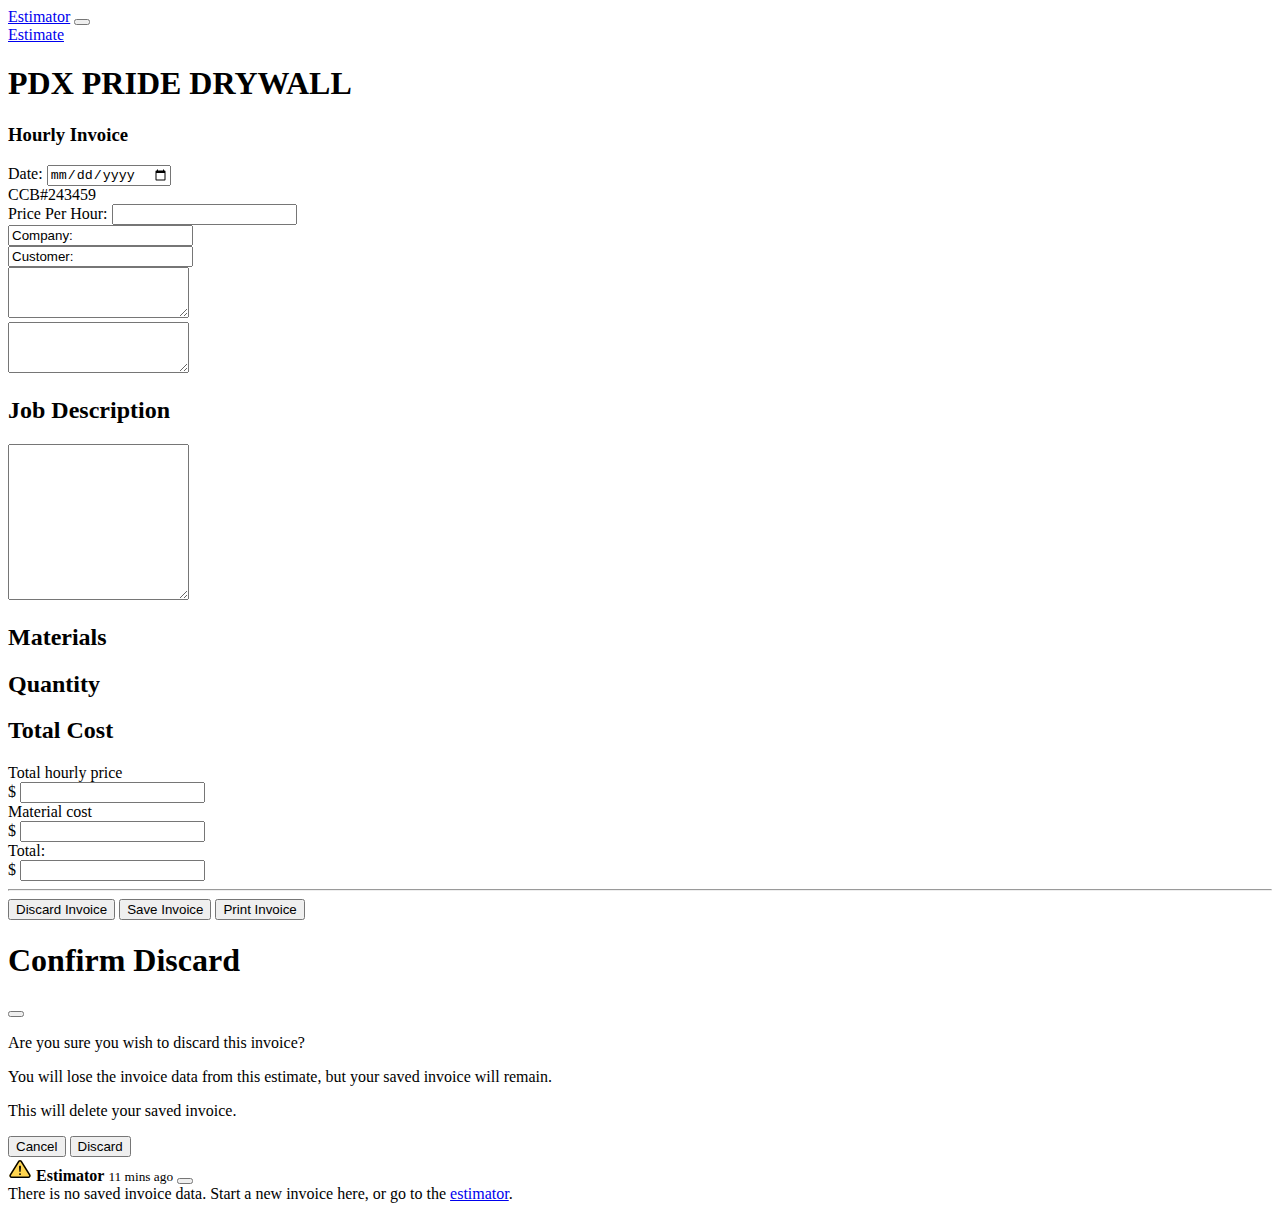
==== draft_invoice.html @ 3df1e255 "Add draft invoice page" ====
<!DOCTYPE html>
<html>
<head>
	<meta charset="utf-8">
	<meta name="viewport" content="width=device-width, initial-scale=1">
	<title>Draft Invoice - PDX Pride Drywall Project Estimator</title>

	<link href="invoice_draft.css" rel="stylesheet">

	<!-- Boostrap CSS -->
	<link href="https://cdn.jsdelivr.net/npm/bootstrap@5.2.3/dist/css/bootstrap.min.css" rel="stylesheet" integrity="sha384-rbsA2VBKQhggwzxH7pPCaAqO46MgnOM80zW1RWuH61DGLwZJEdK2Kadq2F9CUG65" crossorigin="anonymous">
</head>
<body>
	<div class="container">
    <!-- #region Navbar -->
    <nav class="navbar navbar-expand-lg bg-body-tertiary">
      <div class="container-fluid">
        <a class="navbar-brand" href="#">Estimator</a>
        <button class="navbar-toggler" type="button" data-bs-toggle="collapse" data-bs-target="#navbarSupportedContent" aria-controls="navbarSupportedContent" aria-expanded="false" aria-label="Toggle navigation">
          <span class="navbar-toggler-icon"></span>
        </button>
        <div class="collapse navbar-collapse" id="navbar">
          <div class="navbar-nav">
            <a id="estimator-link" class="nav-link" href="/index.html">Estimate</a>
            <!-- <a id="settings-link" class="nav-link" href="#">Settings</a> -->
            <!-- <a class="nav-link" href="#">Pricing</a>
            <a class="nav-link disabled">Disabled</a> -->
          </div>
        </div>
      </div>
    </nav>
    <!-- #endregion -->

		<div class="text-center">
			<h1>PDX PRIDE DRYWALL</h1>
			<h3>Hourly Invoice</h3>
		</div>

		<form>
			<div class="row">
				<div class="col-4">
					Date: <input type="date" id="date-input" class="form-control">
				</div>
				<div class="col-4 text-center">
					<span id="ccb">CCB#243459</span>
				</div>
				<div class="col-4">
					Price Per Hour: <input type="number" id="hourly-input" class="form-control">
				</div>
			</div>

			<div class="row">
				<div class="col-6">
					<input type="text" id="company-input" class="form-control" value="Company: ">
				</div>
				<div class="col-6">
					<input type="text" id="customer-input" class="form-control" value="Customer: ">
				</div>
			</div>

			<div class="row">
				<div class="col-6">
					<textarea id="company-address-input" class="form-control" rows="3"></textarea>
				</div>
				<div class="col-6">
					<textarea id="customer-address-input" class="form-control" rows="3"></textarea>
				</div>
			</div>

			<div class="row">
				<div class="col-12">
					<h2>Job Description</h2>
				</div>
			</div>

			<div class="row">
				<div class="col-12">
					<textarea id="description-input" class="form-control" rows="10"></textarea>
				</div>
			</div>

			<div class="row">
				<div class="col-6">
					<h2>Materials</h2>
				</div>
				<div class="col-3">
					<h2>Quantity</h2>
				</div>
				<div class="col-3">
					<h2>Total Cost</h2>
				</div>
			</div>

			<div id="materials-list">
			</div>

			<div class="row">
				<div class="col-6">
					<div class="row">
						<div class="col-auto">
							<label id="total-hourly-label">Total hourly price</label>
						</div>
						<div class="col">
							<div class="input-group">
								<span class="input-group-text">$</span>
								<input type="number" id="total-hourly-input" class="form-control" aria-describedby="total-hourly-label">
							</div>
						</div>
					</div>
				</div>
				<div class="col-6">
					<div class="row">
						<div class="col-auto">
							<label id="material-cost-label">Material cost</label>
						</div>
						<div class="col">
							<div class="input-group">
								<span class="input-group-text">$</span>
								<input type="number" id="material-cost-input" class="form-control" aria-describedby="material-cost-label">
							</div>
						</div>
					</div>
				</div>
			</div>

			<div class="row">
				<div class="col-12">
					<label id="invoice-total-label">Total:</label>
					<div class="input-group">
						<span class="input-group-text">$</span>
						<input type="number" id="invoice-total-input" class="form-control" aria-describedby="invoice-total-label">
					</div>
				</div>
			</div>

					
		</form>

		<hr>
		
		<div class="row">
			<div class="col-md-12 text-end">
				<button id="discard-button" type="button" class="btn btn-outline-secondary">Discard Invoice</button>
				<button id="save-button" type="button" class="btn btn-outline-info">Save Invoice</button>
				<button id="print-button" type="button" class="btn btn-primary">Print Invoice</button>
			</div>
		</div>
	</div>

  <!-- #region Modals -->
  <div class="modal fade" id="discard-modal" tabindex="-1" aria-labelledby="discard-modal-label" aria-hidden="true">
    <div class="modal-dialog">
      <div class="modal-content">
        <div class="modal-header">
          <h1 class="modal-title fs-5" id="discard-modal-label">Confirm Discard</h1>
          <button type="button" class="btn-close" data-bs-dismiss="modal" aria-label="Close"></button>
        </div>
        <div class="modal-body">

					<p>Are you sure you wish to discard this invoice?</p>
					<p id="source-session" class="d-none">You will lose the invoice data from this estimate, but your saved invoice will remain.</p>
					<p id="source-local" class="d-none">This will delete your saved invoice.</p>
          
        </div>
        <div class="modal-footer">
          <button type="button" class="btn btn-secondary" data-bs-dismiss="modal">Cancel</button>
          <button id="modal-discard-button" type="button" class="btn btn-danger">Discard</button>
        </div>
      </div>
    </div>
  </div>
  <!-- #endregion -->

	<!-- #region Toasts -->
	<div class="toast-container position-fixed top-0 end-0 p-3">
		<div id="no-saved-invoice-warning" class="toast text-bg-warning" role="alert" aria-live="assertive" aria-atomic="true">
			<div class="toast-header">
				<img src="/img/warning.png" class="rounded me-2 warning-toast-symbol" alt="warning symbol">
				<strong class="me-auto">Estimator</strong>
				<small>11 mins ago</small>
				<button type="button" class="btn-close" data-bs-dismiss="toast" aria-label="Close"></button>
			</div>
			<div class="toast-body">
				There is no saved invoice data. Start a new invoice here, or go to the <a href="/index.html">estimator</a>.
			</div>
		</div>
	</div>
	<!-- #endregion -->

	<!-- Scripts -->
	<script src="https://cdn.jsdelivr.net/npm/bootstrap@5.2.3/dist/js/bootstrap.bundle.min.js" integrity="sha384-kenU1KFdBIe4zVF0s0G1M5b4hcpxyD9F7jL+jjXkk+Q2h455rYXK/7HAuoJl+0I4" crossorigin="anonymous"></script>
	<script src="https://code.jquery.com/jquery-3.6.1.js"></script>
	<script src="invoice_draft.js"></script>
</body>
</html>
---- invoice_draft.css ----
#description-input {
	text-align: center;
}

.warning-toast-symbol {
	/* width: 25%;
	height: 25%; */
}
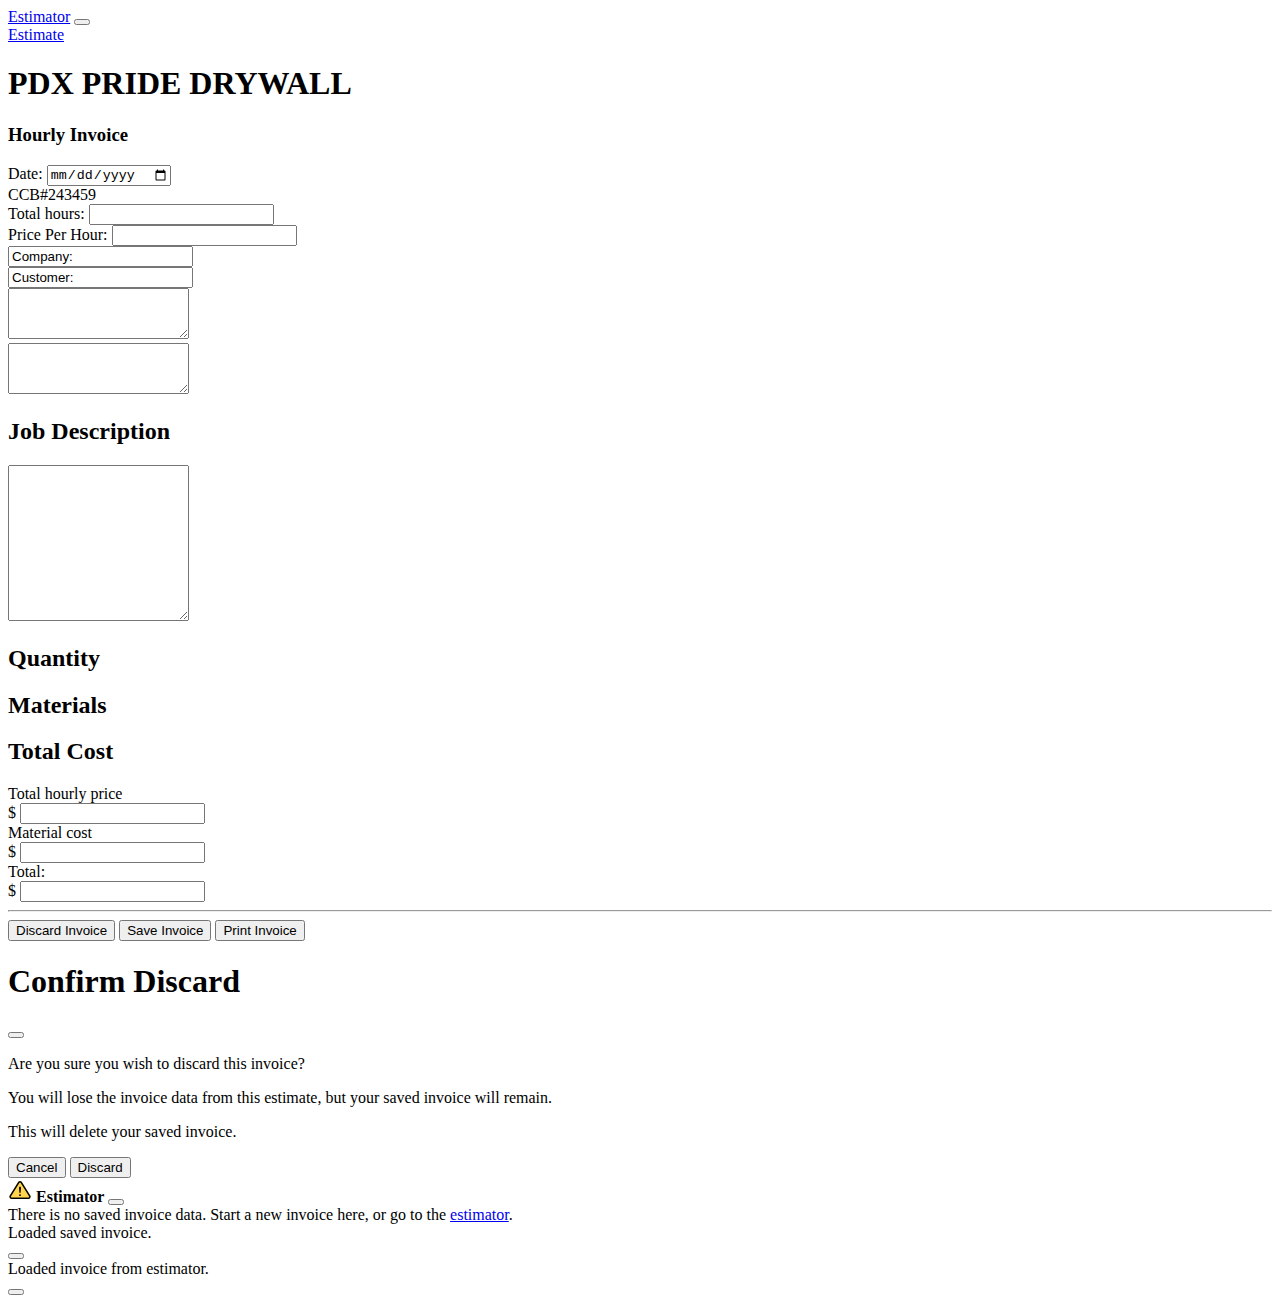
==== commit 0338f57d: "Added print invoice screen" ====
--- a/draft_invoice.html
+++ b/draft_invoice.html
@@ -38,13 +38,16 @@
 
 		<form>
 			<div class="row">
-				<div class="col-4">
+				<div class="col-3">
 					Date: <input type="date" id="date-input" class="form-control">
 				</div>
-				<div class="col-4 text-center">
+				<div class="col-3 text-center">
 					<span id="ccb">CCB#243459</span>
 				</div>
-				<div class="col-4">
+				<div class="col-3">
+					Total hours: <input type="number" id="hours-input" class="form-control">
+				</div>
+				<div class="col-3">
 					Price Per Hour: <input type="number" id="hourly-input" class="form-control">
 				</div>
 			</div>
@@ -80,11 +83,11 @@
 			</div>
 
 			<div class="row">
+				<div class="col-3">
+					<h2>Quantity</h2>
+				</div>
 				<div class="col-6">
 					<h2>Materials</h2>
-				</div>
-				<div class="col-3">
-					<h2>Quantity</h2>
 				</div>
 				<div class="col-3">
 					<h2>Total Cost</h2>
@@ -177,11 +180,31 @@
 			<div class="toast-header">
 				<img src="/img/warning.png" class="rounded me-2 warning-toast-symbol" alt="warning symbol">
 				<strong class="me-auto">Estimator</strong>
-				<small>11 mins ago</small>
+				<!-- <small>11 mins ago</small> -->
 				<button type="button" class="btn-close" data-bs-dismiss="toast" aria-label="Close"></button>
 			</div>
 			<div class="toast-body">
 				There is no saved invoice data. Start a new invoice here, or go to the <a href="/index.html">estimator</a>.
+			</div>
+		</div>
+
+		<!-- Local Storage toast -->
+		<div id="local-storage-toast" class="toast align-items-center text-bg-primary border-0" role="alert" aria-live="assertive" aria-atomic="true">
+			<div class="d-flex">
+				<div class="toast-body">
+					Loaded saved invoice.
+				</div>
+				<button type="button" class="btn-close btn-close-white me-2 m-auto" data-bs-dismiss="toast" aria-label="Close"></button>
+			</div>
+		</div>
+
+		<!-- Session Storage toast -->
+		<div id="session-storage-toast" class="toast align-items-center text-bg-primary border-0" role="alert" aria-live="assertive" aria-atomic="true">
+			<div class="d-flex">
+				<div class="toast-body">
+					Loaded invoice from estimator.
+				</div>
+				<button type="button" class="btn-close btn-close-white me-2 m-auto" data-bs-dismiss="toast" aria-label="Close"></button>
 			</div>
 		</div>
 	</div>
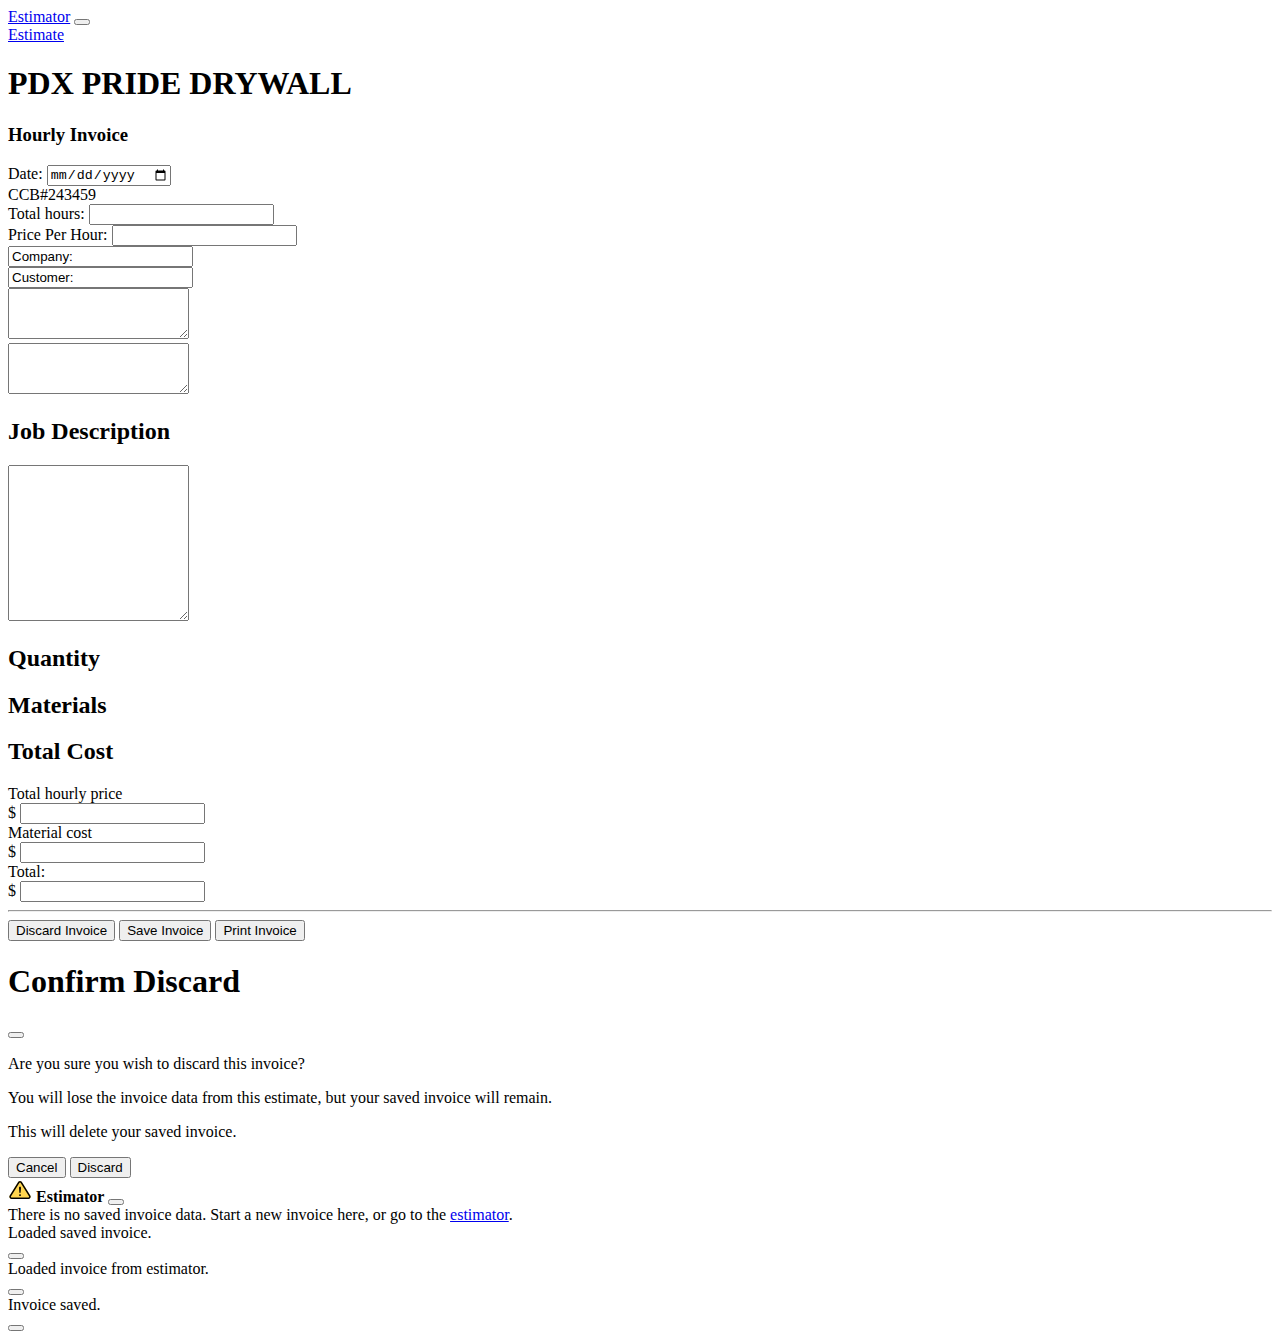
==== commit 2c020f94: "Added saving invoice toast" ====
--- a/draft_invoice.html
+++ b/draft_invoice.html
@@ -207,6 +207,16 @@
 				<button type="button" class="btn-close btn-close-white me-2 m-auto" data-bs-dismiss="toast" aria-label="Close"></button>
 			</div>
 		</div>
+
+		<!-- Invoice saved toast -->
+		<div id="saved-toast" class="toast align-items-center text-bg-primary border-0" role="alert" aria-live="assertive" aria-atomic="true">
+			<div class="d-flex">
+				<div class="toast-body">
+					Invoice saved.
+				</div>
+				<button type="button" class="btn-close btn-close-white me-2 m-auto" data-bs-dismiss="toast" aria-label="Close"></button>
+			</div>
+		</div>
 	</div>
 	<!-- #endregion -->
 
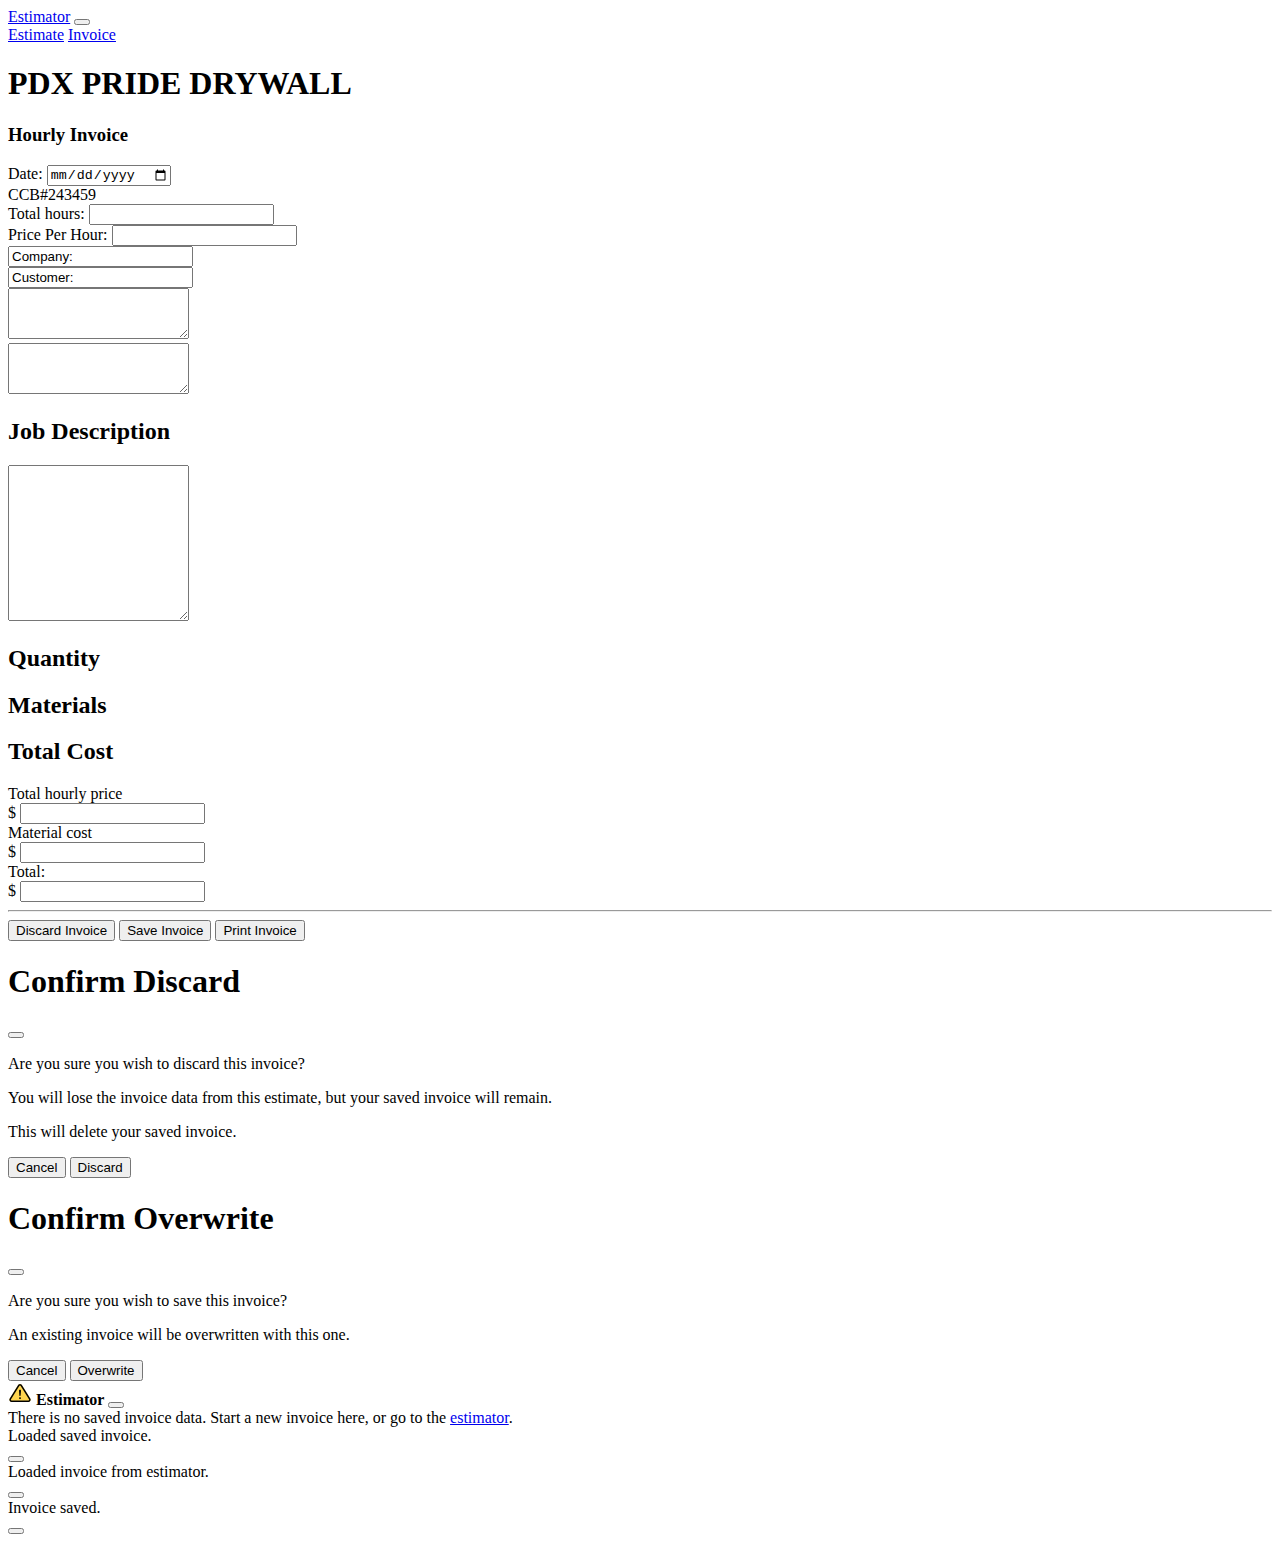
==== commit 385ec2b5: "Added save overwrite confirmation modal" ====
--- a/draft_invoice.html
+++ b/draft_invoice.html
@@ -19,9 +19,10 @@
         <button class="navbar-toggler" type="button" data-bs-toggle="collapse" data-bs-target="#navbarSupportedContent" aria-controls="navbarSupportedContent" aria-expanded="false" aria-label="Toggle navigation">
           <span class="navbar-toggler-icon"></span>
         </button>
-        <div class="collapse navbar-collapse" id="navbar">
+        <div class="collapse navbar-collapse" id="navbarSupportedContent">
           <div class="navbar-nav">
             <a id="estimator-link" class="nav-link" href="/index.html">Estimate</a>
+            <a id="draft-invoice-link" class="nav-link active" href="/draft_invoice.html">Invoice</a>
             <!-- <a id="settings-link" class="nav-link" href="#">Settings</a> -->
             <!-- <a class="nav-link" href="#">Pricing</a>
             <a class="nav-link disabled">Disabled</a> -->
@@ -168,6 +169,27 @@
         <div class="modal-footer">
           <button type="button" class="btn btn-secondary" data-bs-dismiss="modal">Cancel</button>
           <button id="modal-discard-button" type="button" class="btn btn-danger">Discard</button>
+        </div>
+      </div>
+    </div>
+  </div>
+	
+  <div class="modal fade" id="overwrite-modal" tabindex="-1" aria-labelledby="overwrite-modal-label" aria-hidden="true">
+    <div class="modal-dialog">
+      <div class="modal-content">
+        <div class="modal-header">
+          <h1 class="modal-title fs-5" id="overwrite-modal-label">Confirm Overwrite</h1>
+          <button type="button" class="btn-close" data-bs-dismiss="modal" aria-label="Close"></button>
+        </div>
+        <div class="modal-body">
+
+					<p>Are you sure you wish to save this invoice?</p>
+					<p>An existing invoice will be overwritten with this one.</p>
+          
+        </div>
+        <div class="modal-footer">
+          <button type="button" class="btn btn-secondary" data-bs-dismiss="modal">Cancel</button>
+          <button id="modal-overwrite-button" type="button" class="btn btn-primary">Overwrite</button>
         </div>
       </div>
     </div>
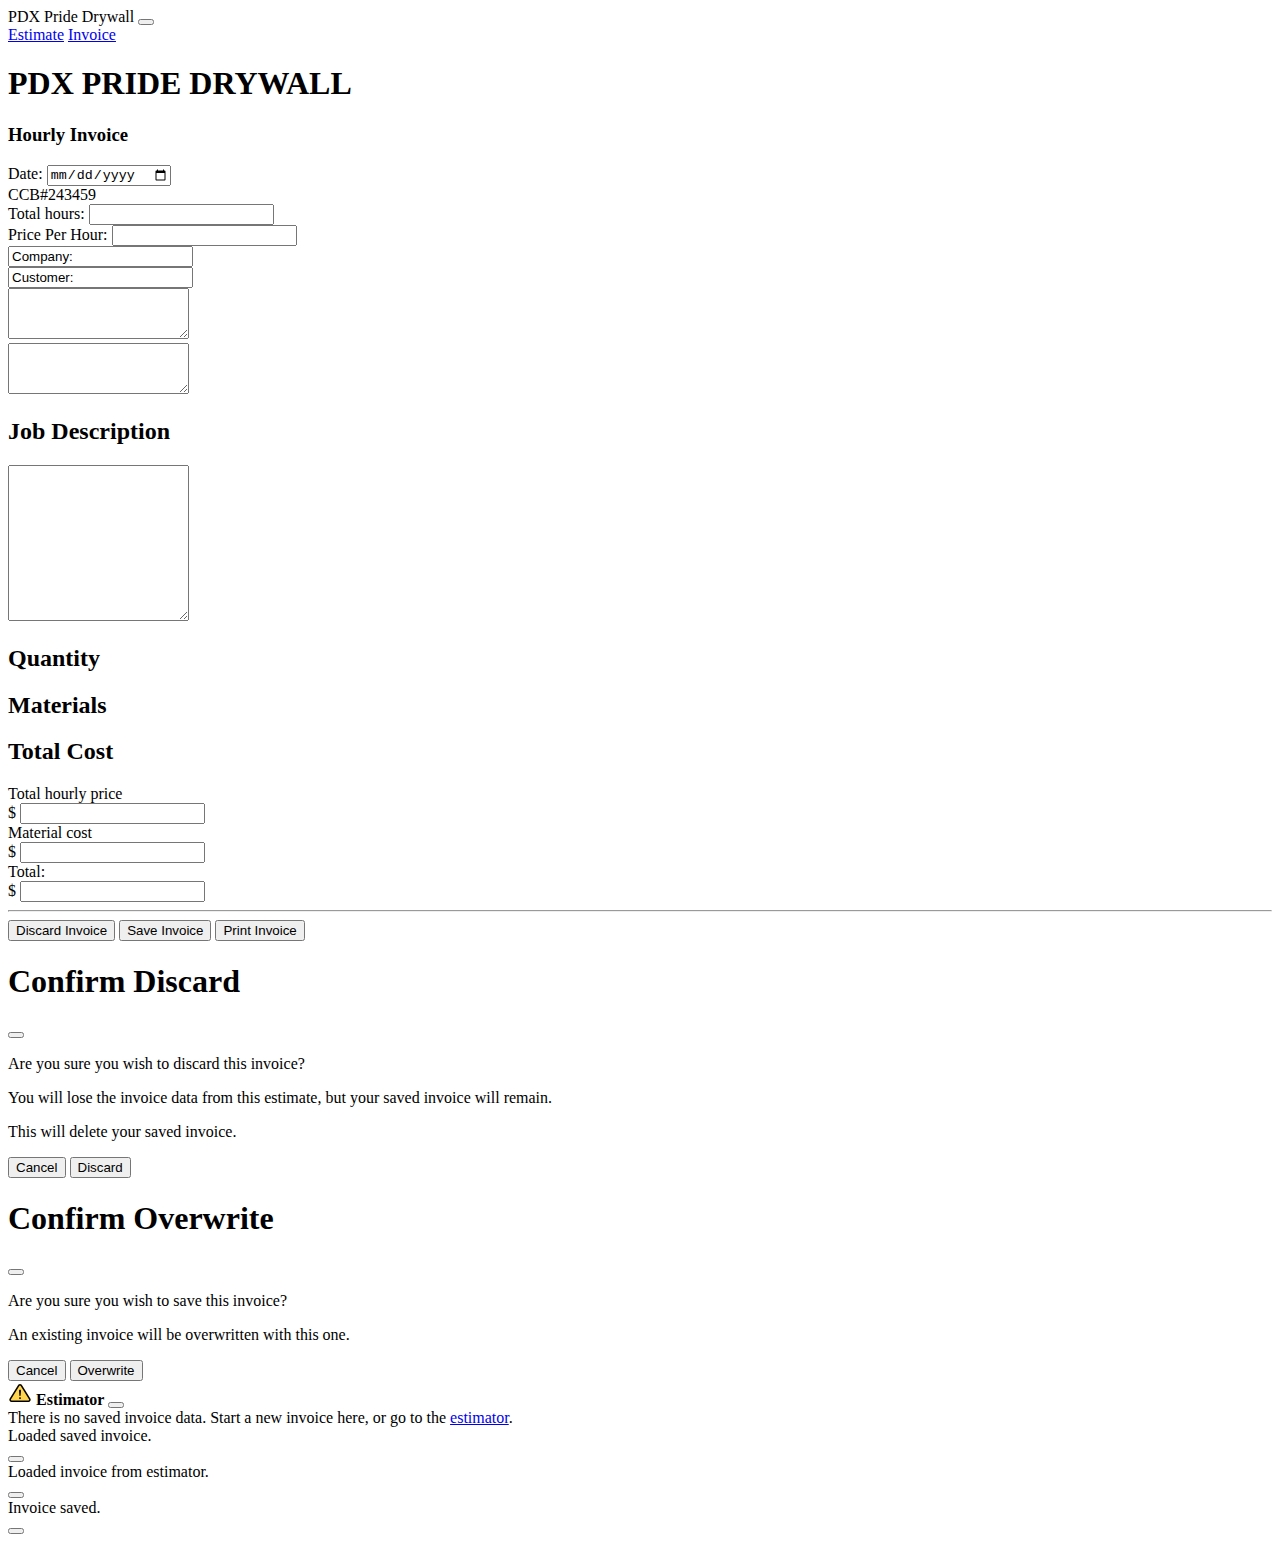
==== commit 0b8a55e4: "Added project save to estimator page" ====
--- a/draft_invoice.html
+++ b/draft_invoice.html
@@ -15,7 +15,8 @@
     <!-- #region Navbar -->
     <nav class="navbar navbar-expand-lg bg-body-tertiary">
       <div class="container-fluid">
-        <a class="navbar-brand" href="#">Estimator</a>
+        <!-- <a class="navbar-brand" href="#">PDX Pride Drywall</a> -->
+    		<span class="navbar-brand mb-0 h1">PDX Pride Drywall</span>
         <button class="navbar-toggler" type="button" data-bs-toggle="collapse" data-bs-target="#navbarSupportedContent" aria-controls="navbarSupportedContent" aria-expanded="false" aria-label="Toggle navigation">
           <span class="navbar-toggler-icon"></span>
         </button>
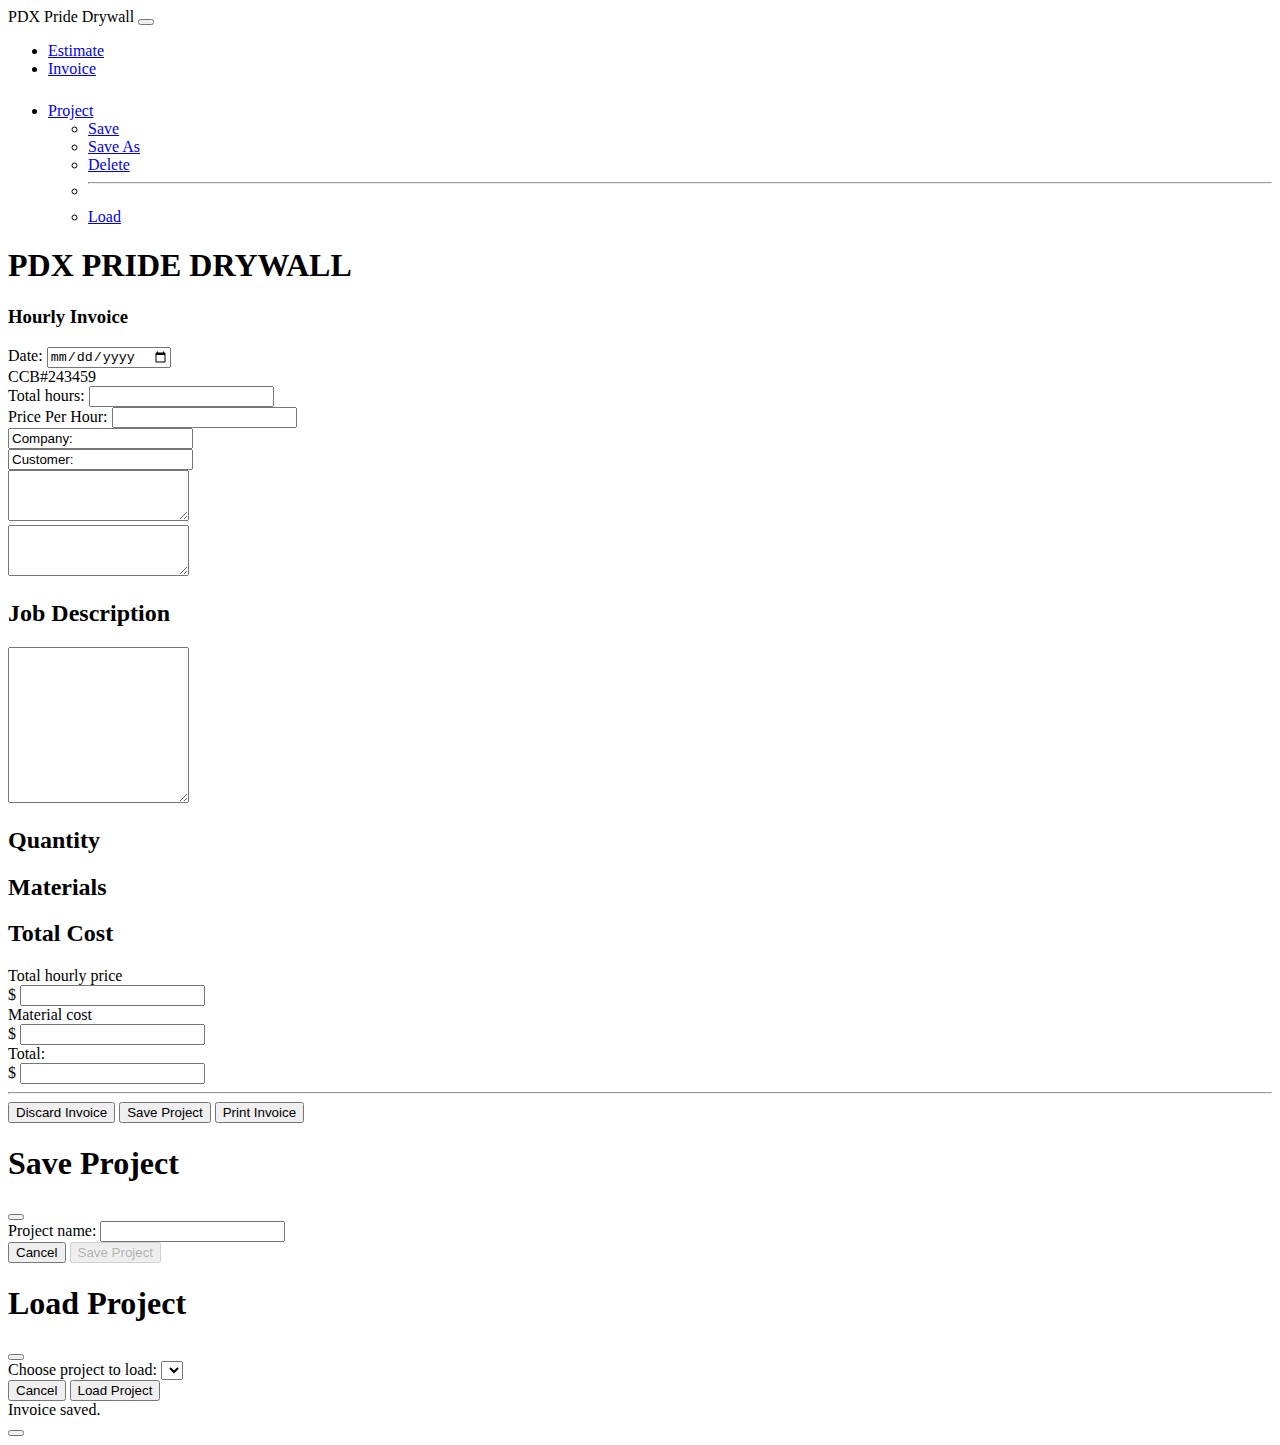
==== commit df0852a4: "Added saving and loading projects to invoice" ====
--- a/draft_invoice.html
+++ b/draft_invoice.html
@@ -6,6 +6,7 @@
 	<title>Draft Invoice - PDX Pride Drywall Project Estimator</title>
 
 	<link href="invoice_draft.css" rel="stylesheet">
+	<link href="default.css" rel="stylesheet">
 
 	<!-- Boostrap CSS -->
 	<link href="https://cdn.jsdelivr.net/npm/bootstrap@5.2.3/dist/css/bootstrap.min.css" rel="stylesheet" integrity="sha384-rbsA2VBKQhggwzxH7pPCaAqO46MgnOM80zW1RWuH61DGLwZJEdK2Kadq2F9CUG65" crossorigin="anonymous">
@@ -21,13 +22,26 @@
           <span class="navbar-toggler-icon"></span>
         </button>
         <div class="collapse navbar-collapse" id="navbarSupportedContent">
-          <div class="navbar-nav">
-            <a id="estimator-link" class="nav-link" href="/index.html">Estimate</a>
-            <a id="draft-invoice-link" class="nav-link active" href="/draft_invoice.html">Invoice</a>
-            <!-- <a id="settings-link" class="nav-link" href="#">Settings</a> -->
-            <!-- <a class="nav-link" href="#">Pricing</a>
-            <a class="nav-link disabled">Disabled</a> -->
-          </div>
+          <ul class="navbar-nav">
+            <li class="nav-item"><a id="estimator-link" class="nav-link" href="/index.html">Estimate</a></li>
+            <li class="nav-item"><a id="draft-invoice-link" class="nav-link active" href="/draft_invoice.html">Invoice</a></li>
+            <div id="navbar-separator" class="vr"></div>
+            <!-- <li class="nav-item">
+              <a id="settings-link" class="nav-link" href="#">Settings</a>
+            </li> -->
+            <li class="nav-item dropdown">
+              <a class="nav-link dropdown-toggle" href="#" role="button" data-bs-toggle="dropdown">
+                Project
+              </a>
+              <ul class="dropdown-menu">
+                <li><a id="navbar-save-link" class="dropdown-item" href="#">Save</a></li>
+                <li><a id="navbar-saveas-link"  class="dropdown-item" href="#">Save As</a></li>
+                <li><a id="navbar-delete-link"  class="dropdown-item text-danger" href="#">Delete</a></li>
+                <li><hr class="dropdown-divider"></li>
+                <li><a id="navbar-load-link" class="dropdown-item" href="#">Load</a></li>
+              </ul>
+            </li>
+						</ul>
         </div>
       </div>
     </nav>
@@ -146,51 +160,58 @@
 		<div class="row">
 			<div class="col-md-12 text-end">
 				<button id="discard-button" type="button" class="btn btn-outline-secondary">Discard Invoice</button>
-				<button id="save-button" type="button" class="btn btn-outline-info">Save Invoice</button>
+				<button id="save-button" type="button" class="btn btn-outline-info">Save Project</button>
 				<button id="print-button" type="button" class="btn btn-primary">Print Invoice</button>
 			</div>
 		</div>
 	</div>
 
   <!-- #region Modals -->
-  <div class="modal fade" id="discard-modal" tabindex="-1" aria-labelledby="discard-modal-label" aria-hidden="true">
+  
+  <div class="modal fade" id="save-modal" tabindex="-1" aria-labelledby="saveModalLabel" aria-hidden="true">
     <div class="modal-dialog">
       <div class="modal-content">
         <div class="modal-header">
-          <h1 class="modal-title fs-5" id="discard-modal-label">Confirm Discard</h1>
+          <h1 class="modal-title fs-5" id="saveModalLabel">Save Project</h1>
           <button type="button" class="btn-close" data-bs-dismiss="modal" aria-label="Close"></button>
         </div>
         <div class="modal-body">
 
-					<p>Are you sure you wish to discard this invoice?</p>
-					<p id="source-session" class="d-none">You will lose the invoice data from this estimate, but your saved invoice will remain.</p>
-					<p id="source-local" class="d-none">This will delete your saved invoice.</p>
-          
+          <form id="save_form">
+            <div class="form-group">
+              <label for="project-name-input" class="col-form-label">Project name:</label>
+              <input type="text" class="form-control" id="project-name-input">
+            </div>
+          </form>
         </div>
         <div class="modal-footer">
           <button type="button" class="btn btn-secondary" data-bs-dismiss="modal">Cancel</button>
-          <button id="modal-discard-button" type="button" class="btn btn-danger">Discard</button>
+          <button id="project-save-button" type="button" class="btn btn-primary" disabled>Save Project</button>
         </div>
       </div>
     </div>
   </div>
-	
-  <div class="modal fade" id="overwrite-modal" tabindex="-1" aria-labelledby="overwrite-modal-label" aria-hidden="true">
+  
+  <div class="modal fade" id="load-modal" tabindex="-1" aria-labelledby="loadModalLabel" aria-hidden="true">
     <div class="modal-dialog">
       <div class="modal-content">
         <div class="modal-header">
-          <h1 class="modal-title fs-5" id="overwrite-modal-label">Confirm Overwrite</h1>
+          <h1 class="modal-title fs-5" id="loadModalLabel">Load Project</h1>
           <button type="button" class="btn-close" data-bs-dismiss="modal" aria-label="Close"></button>
         </div>
         <div class="modal-body">
 
-					<p>Are you sure you wish to save this invoice?</p>
-					<p>An existing invoice will be overwritten with this one.</p>
-          
+          <form id="save_form">
+            <div class="form-group">
+              <label for="load-project-select" class="col-form-label">Choose project to load:</label>
+              <select id="load-project-select" class="form-select">
+              </select>
+            </div>
+          </form>
         </div>
         <div class="modal-footer">
           <button type="button" class="btn btn-secondary" data-bs-dismiss="modal">Cancel</button>
-          <button id="modal-overwrite-button" type="button" class="btn btn-primary">Overwrite</button>
+          <button id="project-load-button" type="button" class="btn btn-primary">Load Project</button>
         </div>
       </div>
     </div>
@@ -199,37 +220,6 @@
 
 	<!-- #region Toasts -->
 	<div class="toast-container position-fixed top-0 end-0 p-3">
-		<div id="no-saved-invoice-warning" class="toast text-bg-warning" role="alert" aria-live="assertive" aria-atomic="true">
-			<div class="toast-header">
-				<img src="/img/warning.png" class="rounded me-2 warning-toast-symbol" alt="warning symbol">
-				<strong class="me-auto">Estimator</strong>
-				<!-- <small>11 mins ago</small> -->
-				<button type="button" class="btn-close" data-bs-dismiss="toast" aria-label="Close"></button>
-			</div>
-			<div class="toast-body">
-				There is no saved invoice data. Start a new invoice here, or go to the <a href="/index.html">estimator</a>.
-			</div>
-		</div>
-
-		<!-- Local Storage toast -->
-		<div id="local-storage-toast" class="toast align-items-center text-bg-primary border-0" role="alert" aria-live="assertive" aria-atomic="true">
-			<div class="d-flex">
-				<div class="toast-body">
-					Loaded saved invoice.
-				</div>
-				<button type="button" class="btn-close btn-close-white me-2 m-auto" data-bs-dismiss="toast" aria-label="Close"></button>
-			</div>
-		</div>
-
-		<!-- Session Storage toast -->
-		<div id="session-storage-toast" class="toast align-items-center text-bg-primary border-0" role="alert" aria-live="assertive" aria-atomic="true">
-			<div class="d-flex">
-				<div class="toast-body">
-					Loaded invoice from estimator.
-				</div>
-				<button type="button" class="btn-close btn-close-white me-2 m-auto" data-bs-dismiss="toast" aria-label="Close"></button>
-			</div>
-		</div>
 
 		<!-- Invoice saved toast -->
 		<div id="saved-toast" class="toast align-items-center text-bg-primary border-0" role="alert" aria-live="assertive" aria-atomic="true">
@@ -240,12 +230,14 @@
 				<button type="button" class="btn-close btn-close-white me-2 m-auto" data-bs-dismiss="toast" aria-label="Close"></button>
 			</div>
 		</div>
+
 	</div>
 	<!-- #endregion -->
 
 	<!-- Scripts -->
 	<script src="https://cdn.jsdelivr.net/npm/bootstrap@5.2.3/dist/js/bootstrap.bundle.min.js" integrity="sha384-kenU1KFdBIe4zVF0s0G1M5b4hcpxyD9F7jL+jjXkk+Q2h455rYXK/7HAuoJl+0I4" crossorigin="anonymous"></script>
 	<script src="https://code.jquery.com/jquery-3.6.1.js"></script>
+	<script src="utilities.js"></script>
 	<script src="invoice_draft.js"></script>
 </body>
 </html>--- a/invoice_draft.css
+++ b/invoice_draft.css
@@ -1,8 +1,3 @@
 #description-input {
 	text-align: center;
-}
-
-.warning-toast-symbol {
-	/* width: 25%;
-	height: 25%; */
 }--- a/default.css
+++ b/default.css
@@ -0,0 +1,9 @@
+.debug {
+	border: 1px solid red;
+	background-color: lightcoral;
+}
+
+#navbar-separator {
+	height: 1.5em;
+	margin: auto 1em;
+}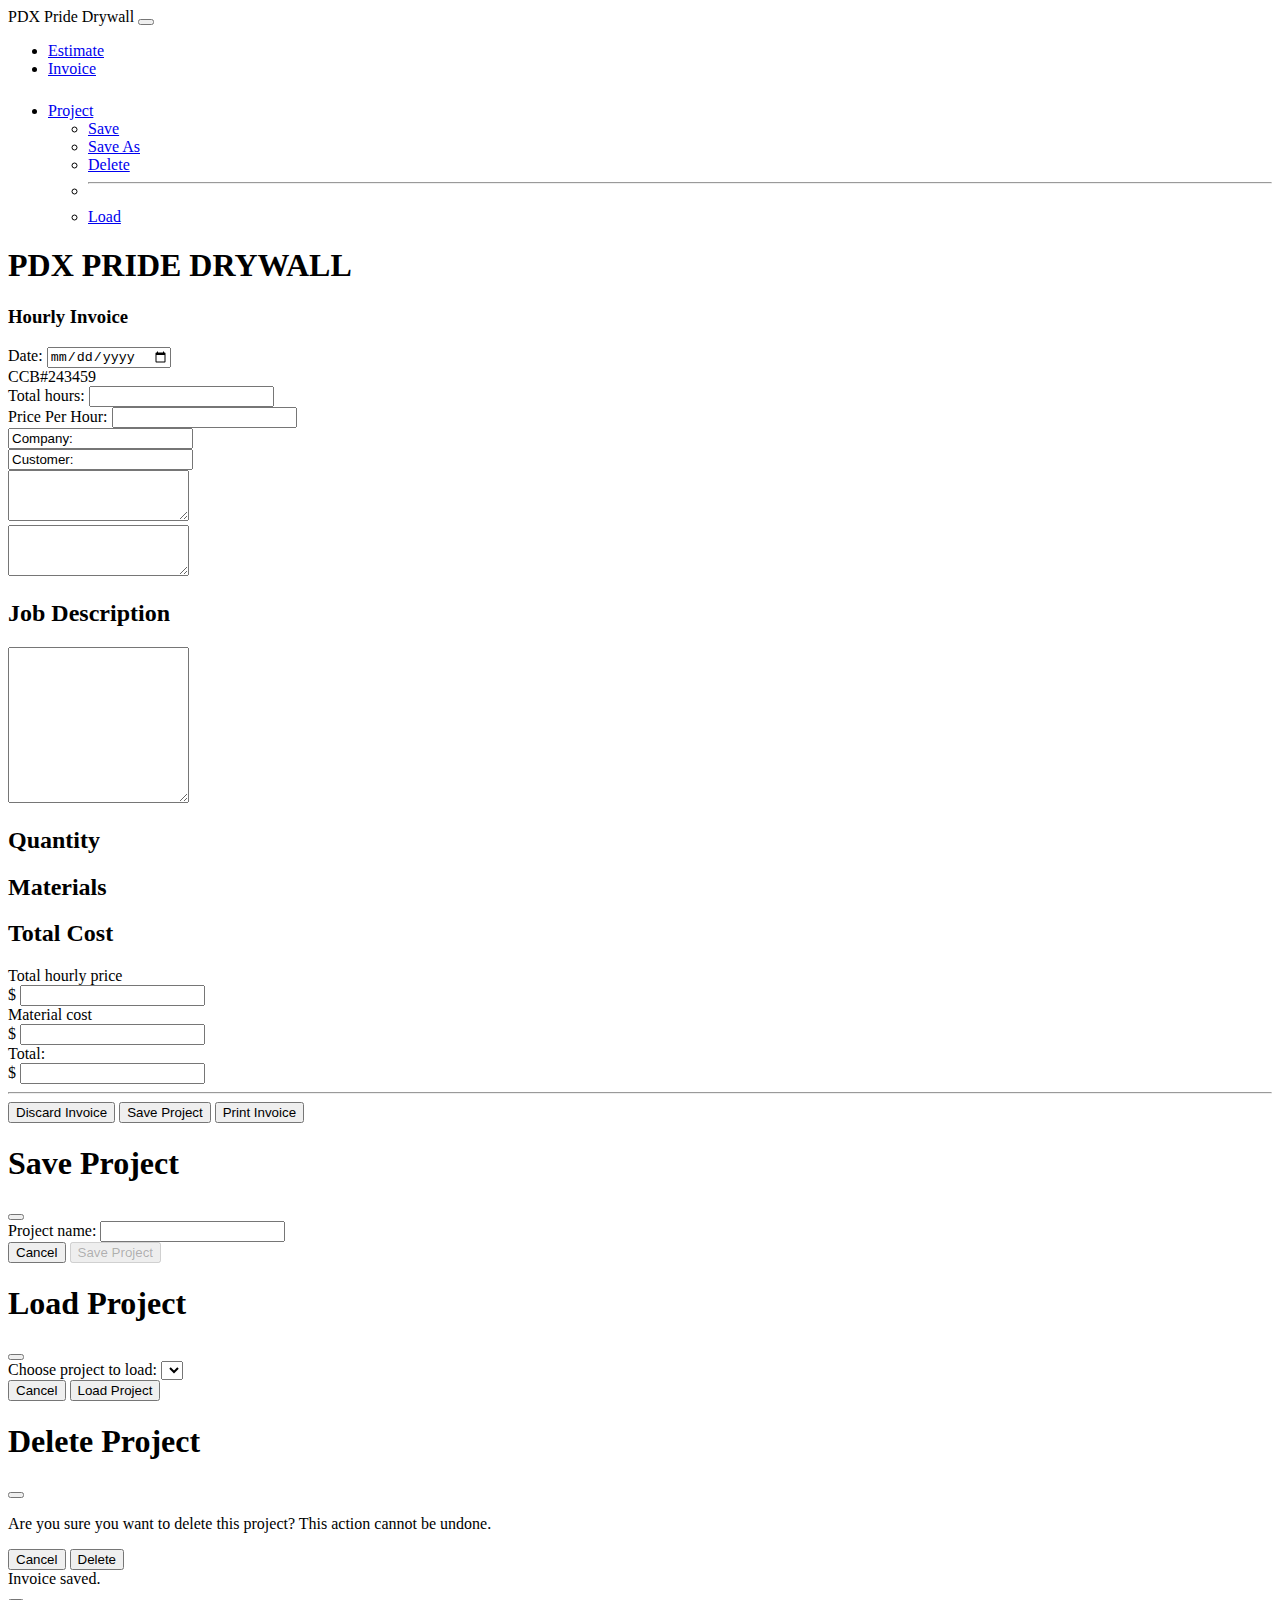
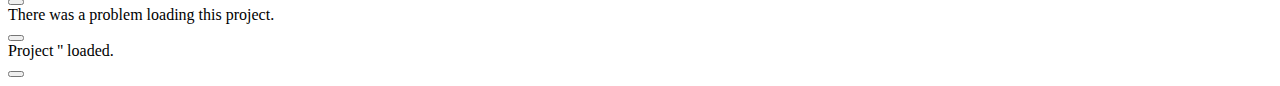
==== commit 111b9e5c: "Add favicon" ====
--- a/draft_invoice.html
+++ b/draft_invoice.html
@@ -4,6 +4,7 @@
 	<meta charset="utf-8">
 	<meta name="viewport" content="width=device-width, initial-scale=1">
 	<title>Draft Invoice - PDX Pride Drywall Project Estimator</title>
+	<link rel="icon" type="image/png" href="/img/logo64.png">
 
 	<link href="invoice_draft.css" rel="stylesheet">
 	<link href="default.css" rel="stylesheet">
@@ -216,6 +217,26 @@
       </div>
     </div>
   </div>
+  
+  <div class="modal fade" id="confirm-delete-modal" tabindex="-1" aria-labelledby="confirmDeleteModalLabel" aria-hidden="true">
+    <div class="modal-dialog">
+      <div class="modal-content">
+        <div class="modal-header">
+          <h1 class="modal-title fs-5" id="confirmDeleteModalLabel">Delete Project</h1>
+          <button type="button" class="btn-close" data-bs-dismiss="modal" aria-label="Close"></button>
+        </div>
+        <div class="modal-body">
+
+          <p>Are you sure you want to delete this project? This action cannot be undone.</p>
+          
+        </div>
+        <div class="modal-footer">
+          <button type="button" class="btn btn-secondary" data-bs-dismiss="modal">Cancel</button>
+          <button id="confirm-delete-button" type="button" class="btn btn-danger">Delete</button>
+        </div>
+      </div>
+    </div>
+  </div>
   <!-- #endregion -->
 
 	<!-- #region Toasts -->
@@ -226,6 +247,26 @@
 			<div class="d-flex">
 				<div class="toast-body">
 					Invoice saved.
+				</div>
+				<button type="button" class="btn-close btn-close-white me-2 m-auto" data-bs-dismiss="toast" aria-label="Close"></button>
+			</div>
+		</div>
+
+		<!-- Error loading project toast -->
+		<div id="error-loading-project-toast" class="toast align-items-center text-bg-danger border-0" role="alert" aria-live="assertive" aria-atomic="true">
+			<div class="d-flex">
+				<div class="toast-body">
+					There was a problem loading this project.
+				</div>
+				<button type="button" class="btn-close btn-close-white me-2 m-auto" data-bs-dismiss="toast" aria-label="Close"></button>
+			</div>
+		</div>
+		
+		<!-- Invoice saved toast -->
+		<div id="loaded-toast" class="toast align-items-center text-bg-primary border-0" role="alert" aria-live="assertive" aria-atomic="true">
+			<div class="d-flex">
+				<div class="toast-body">
+					Project '<span id="project_name"></span>' loaded.
 				</div>
 				<button type="button" class="btn-close btn-close-white me-2 m-auto" data-bs-dismiss="toast" aria-label="Close"></button>
 			</div>
